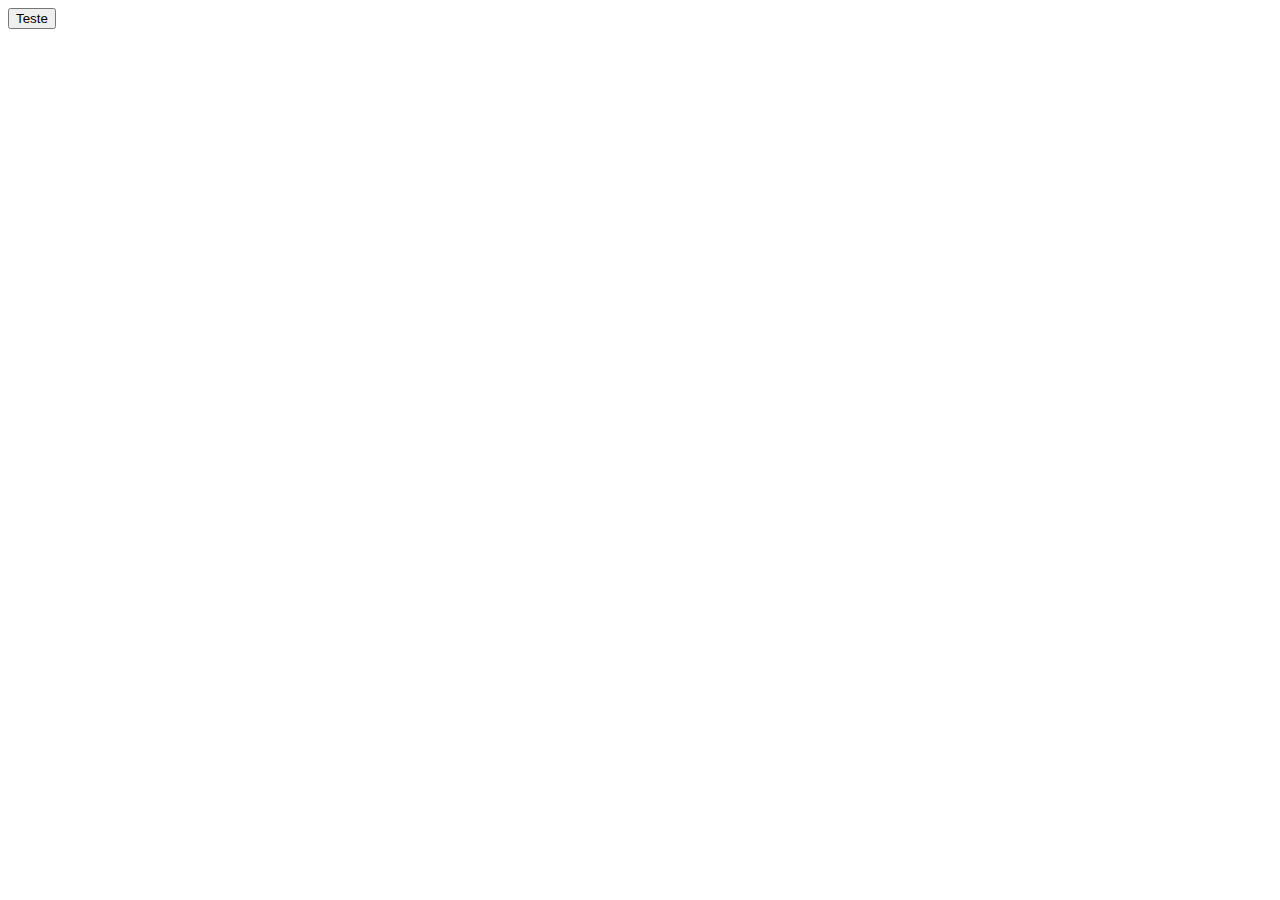
==== Versionamento/index.html @ bce7d0fc "versao 1.5" ====
<!DOCTYPE html>
<html lang="en">
<head>
    <meta charset="UTF-8">
    <meta http-equiv="X-UA-Compatible" content="IE=edge">
    <meta name="viewport" content="width=device-width, initial-scale=1.0">
    <title>Document</title>
</head>
<body>
    <button>Teste</button>
</body>
</html>
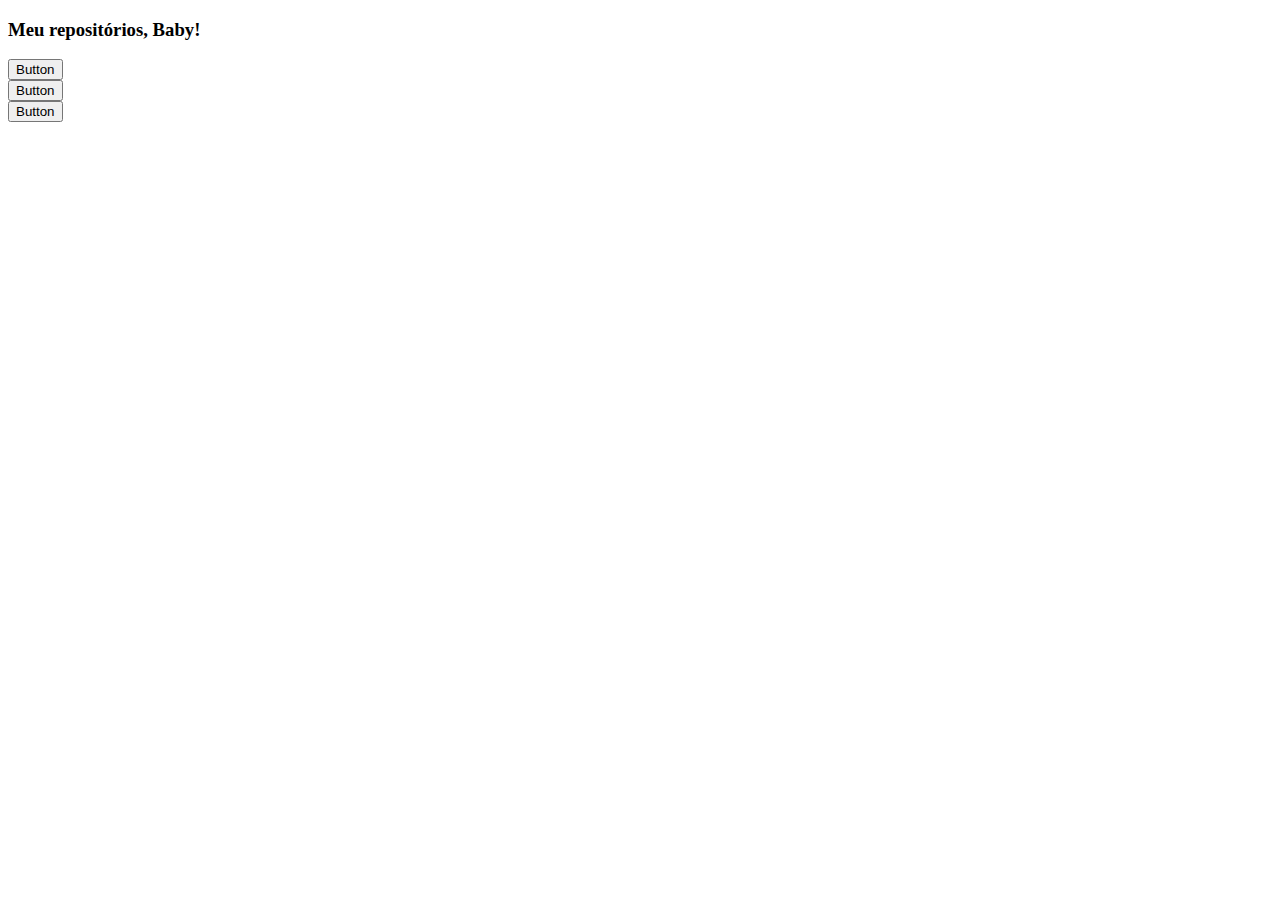
==== commit 862d4d9f: "Update index.html" ====
--- a/Versionamento/index.html
+++ b/Versionamento/index.html
@@ -7,6 +7,34 @@
     <title>Document</title>
 </head>
 <body>
-    <button>Teste</button>
+    <div class="container-fluid">
+	<div class="row">
+		<div class="col-md-12">
+			<h3 class="text-center text-info">
+				Meu repositórios, Baby!
+			</h3>
+			<div class="row">
+				<div class="col-md-4">
+					 
+					<button type="button" class="btn btn-success btn-md">
+						Button
+					</button>
+				</div>
+				<div class="col-md-4">
+					 
+					<button type="button" class="btn btn-success">
+						Button
+					</button>
+				</div>
+				<div class="col-md-4">
+					 
+					<button type="button" class="btn btn-success">
+						Button
+					</button>
+				</div>
+			</div>
+		</div>
+	</div>
+</div>
 </body>
-</html>+</html>
